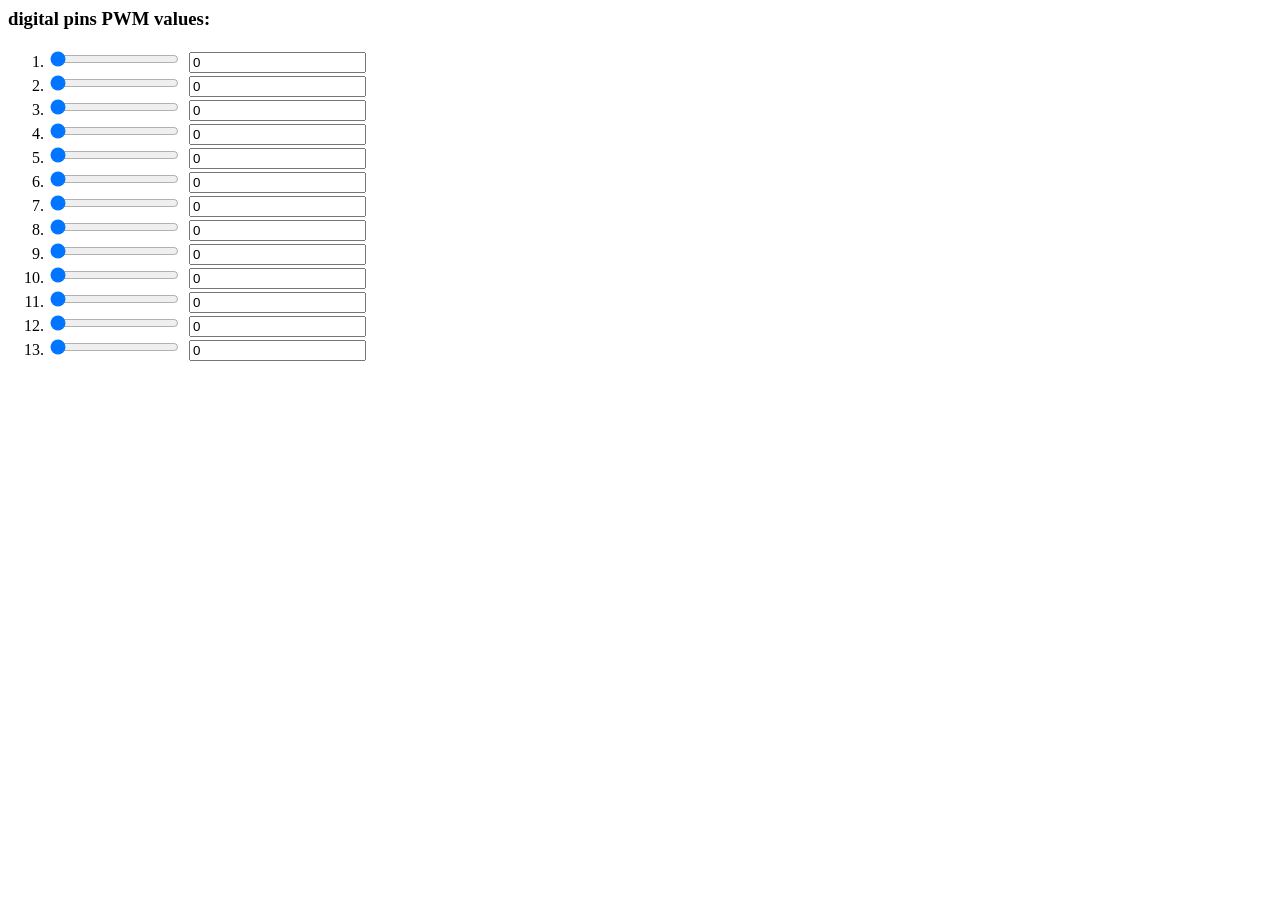
==== restduino_control.html @ a7f1d76b "experimental html5 controller" ====
<html>
	<head>
		<title>RESDuino Controller</title>
	</head>
	<body>
	
		<h3>digital pins PWM values:</h3>
		<ol>
			<li><input id="d1Input" type="range" min="0" max="255" value="0" onChange="updateDisplay('display1',this.value)" onMouseUp="sendToRestduino(1,this.value)">&nbsp;
				<input id="display1" type="text" value="0"></li>
			<li><input id="d2Input" type="range" min="0" max="255" value="0" onChange="updateDisplay('display2',this.value)" onMouseUp="sendToRestduino(2,this.value)">&nbsp;
				<input id="display2" type="text" value="0"></li>
			<li><input id="d3Input" type="range" min="0" max="255" value="0" onChange="updateDisplay('display3',this.value)" onMouseUp="sendToRestduino(3,this.value)">&nbsp;
				<input id="display3" type="text" value="0"></li>
			<li><input id="d4Input" type="range" min="0" max="255" value="0" onChange="updateDisplay('display4',this.value)" onMouseUp="sendToRestduino(4,this.value)">&nbsp;
				<input id="display4" type="text" value="0"></li>
			<li><input id="d5Input" type="range" min="0" max="255" value="0" onChange="updateDisplay('display5',this.value)" onMouseUp="sendToRestduino(5,this.value)">&nbsp;
				<input id="display5" type="text" value="0"></li>
			<li><input id="d6Input" type="range" min="0" max="255" value="0" onChange="updateDisplay('display6',this.value)" onMouseUp="sendToRestduino(6,this.value)">&nbsp;
				<input id="display6" type="text" value="0"></li>
			<li><input id="d7Input" type="range" min="0" max="255" value="0" onChange="updateDisplay('display7',this.value)" onMouseUp="sendToRestduino(7,this.value)">&nbsp;
				<input id="display7" type="text" value="0"></li>
			<li><input id="d8Input" type="range" min="0" max="255" value="0" onChange="updateDisplay('display8',this.value)" onMouseUp="sendToRestduino(8,this.value)">&nbsp;
				<input id="display8" type="text" value="0"></li>
			<li><input id="d9Input" type="range" min="0" max="255" value="0" onChange="updateDisplay('display9',this.value)" onMouseUp="sendToRestduino(9,this.value)">&nbsp;
				<input id="display9" type="text" value="0"></li>
			<li><input id="d10Input" type="range" min="0" max="255" value="0" onChange="updateDisplay('display10',this.value)" onMouseUp="sendToRestduino(10,this.value)">&nbsp;
				<input id="display10" type="text" value="0"></li>
			<li><input id="d11Input" type="range" min="0" max="255" value="0" onChange="updateDisplay('display11',this.value)" onMouseUp="sendToRestduino(11,this.value)">&nbsp;
				<input id="display11" type="text" value="0"></li>
			<li><input id="d12Input" type="range" min="0" max="255" value="0" onChange="updateDisplay('display12',this.value)" onMouseUp="sendToRestduino(12,this.value)">&nbsp;
				<input id="display12" type="text" value="0"></li>
			<li><input id="d13Input" type="range" min="0" max="255" value="0" onChange="updateDisplay('display13',this.value)" onMouseUp="sendToRestduino(13,this.value)">&nbsp;
				<input id="display13" type="text" value="0"></li>
		</ol>
		
		<script>
			
			function updateDisplay(control, value){
				
				document.getElementById(control).value = value;
			}
			
			function sendToRestduino(pin, value){
				
				// debug
				console.log('sending ' + value + ' to pin ' + pin);
				
				restduinoReq = new XMLHttpRequest();
				restduinoReq.open('GET', 'http://10.0.1.53/' + pin + '/' + value, true);
				restduinoReq.onreadystatechange = restduinoRes;
				restduinoReq.send();
				
				function restduinoRes(){
					
					console.log('got response from restduino');
					
					if(this.readyState == 4){
						if(this.status == 200){
							console.log(this.status);
						}
					}
				}
			}
			
		</script>
	</body>
</html>
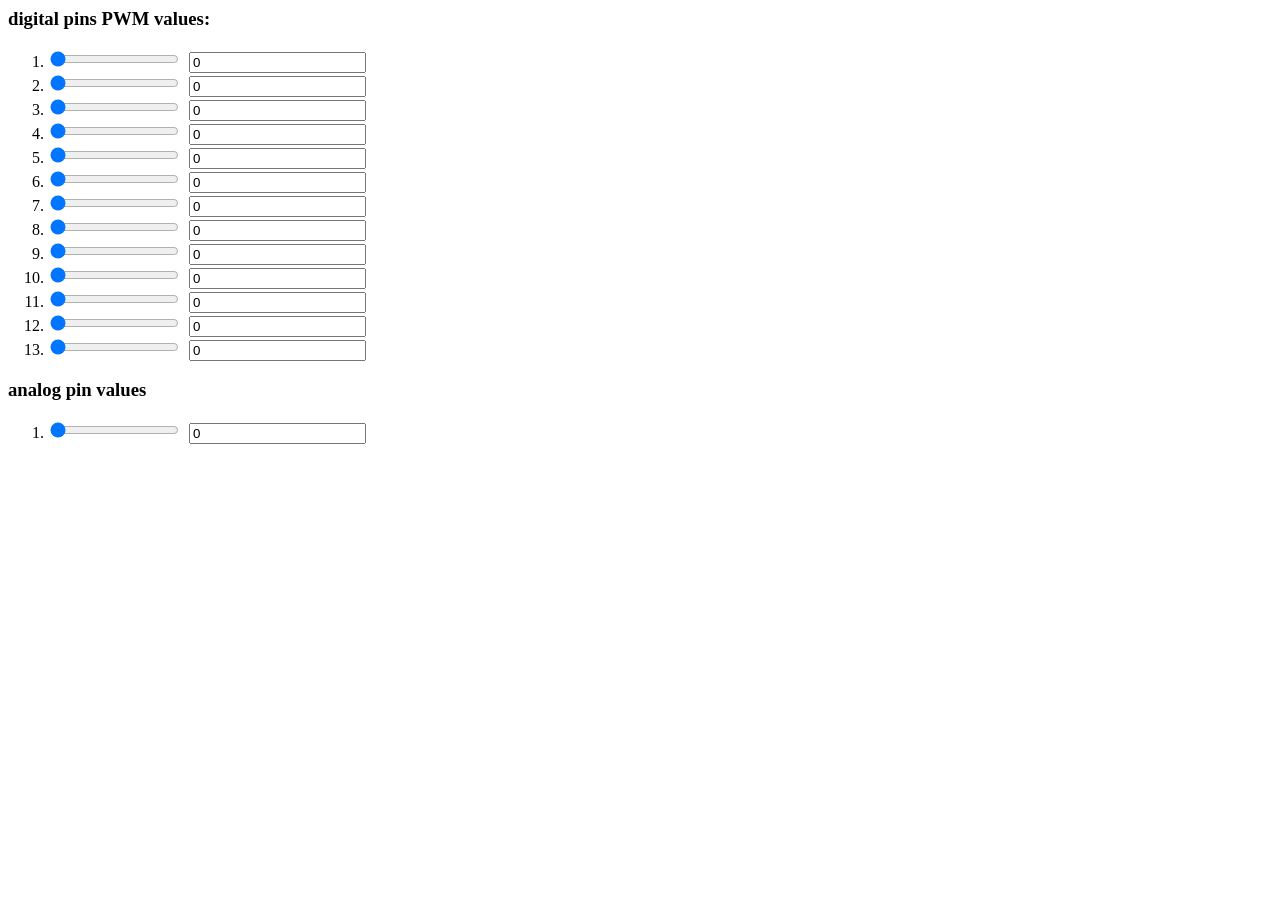
==== commit 27ca8275: "WIP improvements to html5 controller" ====
--- a/restduino_control.html
+++ b/restduino_control.html
@@ -6,48 +6,102 @@
 	
 		<h3>digital pins PWM values:</h3>
 		<ol>
-			<li><input id="d1Input" type="range" min="0" max="255" value="0" onChange="updateDisplay('display1',this.value)" onMouseUp="sendToRestduino(1,this.value)">&nbsp;
+			<li><input id="d1Input" type="range" min="0" max="255" value="0" onChange="update_display('display1',this.value)" onMouseUp="set_pin('1', this.value)">&nbsp;
 				<input id="display1" type="text" value="0"></li>
-			<li><input id="d2Input" type="range" min="0" max="255" value="0" onChange="updateDisplay('display2',this.value)" onMouseUp="sendToRestduino(2,this.value)">&nbsp;
+			<li><input id="d2Input" type="range" min="0" max="255" value="0" onChange="update_display('display2',this.value)" onMouseUp="set_pin('2', this.value)">&nbsp;
 				<input id="display2" type="text" value="0"></li>
-			<li><input id="d3Input" type="range" min="0" max="255" value="0" onChange="updateDisplay('display3',this.value)" onMouseUp="sendToRestduino(3,this.value)">&nbsp;
+			<li><input id="d3Input" type="range" min="0" max="255" value="0" onChange="update_display('display3',this.value)" onMouseUp="set_pin('3', this.value)">&nbsp;
 				<input id="display3" type="text" value="0"></li>
-			<li><input id="d4Input" type="range" min="0" max="255" value="0" onChange="updateDisplay('display4',this.value)" onMouseUp="sendToRestduino(4,this.value)">&nbsp;
+			<li><input id="d4Input" type="range" min="0" max="255" value="0" onChange="update_display('display4',this.value)" onMouseUp="set_pin('4',this.value)">&nbsp;
 				<input id="display4" type="text" value="0"></li>
-			<li><input id="d5Input" type="range" min="0" max="255" value="0" onChange="updateDisplay('display5',this.value)" onMouseUp="sendToRestduino(5,this.value)">&nbsp;
+			<li><input id="d5Input" type="range" min="0" max="255" value="0" onChange="update_display('display5',this.value)" onMouseUp="set_pin('5',this.value)">&nbsp;
 				<input id="display5" type="text" value="0"></li>
-			<li><input id="d6Input" type="range" min="0" max="255" value="0" onChange="updateDisplay('display6',this.value)" onMouseUp="sendToRestduino(6,this.value)">&nbsp;
+			<li><input id="d6Input" type="range" min="0" max="255" value="0" onChange="update_display('display6',this.value)" onMouseUp="set_pin('6',this.value)">&nbsp;
 				<input id="display6" type="text" value="0"></li>
-			<li><input id="d7Input" type="range" min="0" max="255" value="0" onChange="updateDisplay('display7',this.value)" onMouseUp="sendToRestduino(7,this.value)">&nbsp;
+			<li><input id="d7Input" type="range" min="0" max="255" value="0" onChange="update_display('display7',this.value)" onMouseUp="set_pin('7', this.value)">&nbsp;
 				<input id="display7" type="text" value="0"></li>
-			<li><input id="d8Input" type="range" min="0" max="255" value="0" onChange="updateDisplay('display8',this.value)" onMouseUp="sendToRestduino(8,this.value)">&nbsp;
+			<li><input id="d8Input" type="range" min="0" max="255" value="0" onChange="update_display('display8',this.value)" onMouseUp="set_pin('8', this.value)">&nbsp;
 				<input id="display8" type="text" value="0"></li>
-			<li><input id="d9Input" type="range" min="0" max="255" value="0" onChange="updateDisplay('display9',this.value)" onMouseUp="sendToRestduino(9,this.value)">&nbsp;
+			<li><input id="d9Input" type="range" min="0" max="255" value="0" onChange="update_display('display9',this.value)" onMouseUp="set_pin('9',this.value)">&nbsp;
 				<input id="display9" type="text" value="0"></li>
-			<li><input id="d10Input" type="range" min="0" max="255" value="0" onChange="updateDisplay('display10',this.value)" onMouseUp="sendToRestduino(10,this.value)">&nbsp;
+			<li><input id="d10Input" type="range" min="0" max="255" value="0" onChange="update_display('display10',this.value)" onMouseUp="set_pin('10',this.value)">&nbsp;
 				<input id="display10" type="text" value="0"></li>
-			<li><input id="d11Input" type="range" min="0" max="255" value="0" onChange="updateDisplay('display11',this.value)" onMouseUp="sendToRestduino(11,this.value)">&nbsp;
+			<li><input id="d11Input" type="range" min="0" max="255" value="0" onChange="update_display('display11',this.value)" onMouseUp="set_pin('11',this.value)">&nbsp;
 				<input id="display11" type="text" value="0"></li>
-			<li><input id="d12Input" type="range" min="0" max="255" value="0" onChange="updateDisplay('display12',this.value)" onMouseUp="sendToRestduino(12,this.value)">&nbsp;
+			<li><input id="d12Input" type="range" min="0" max="255" value="0" onChange="update_display('display12',this.value)" onMouseUp="set_pin('12', this.value)">&nbsp;
 				<input id="display12" type="text" value="0"></li>
-			<li><input id="d13Input" type="range" min="0" max="255" value="0" onChange="updateDisplay('display13',this.value)" onMouseUp="sendToRestduino(13,this.value)">&nbsp;
+			<li><input id="d13Input" type="range" min="0" max="255" value="0" onChange="update_display('display13',this.value)" onMouseUp="set_pin('13',this.value)">&nbsp;
 				<input id="display13" type="text" value="0"></li>
+		</ol>
+
+		<h3>analog pin values</h3>
+		<ol>
+			<li><input id="a1_input" type="range" min="0" max="1023" value="0" readonly>&nbsp;
+				<input id="display_a1" type="text" value="0"></li>
 		</ol>
 		
 		<script>
-			
-			function updateDisplay(control, value){
+		
+			var restduino_host = "restduino.local";
+
+			// check initial status
+			update_status();
+
+			// start timer to periodically update status
+			setInterval(update_status, 1000);
+
+			function update_status(){
+				// check to see if we can reach RESTduino
+				get_pin(restduino_host, "1", function(connected){
+					if(connected){
+						// todo: enable controls
+	
+						// read analog pins
+						get_pin(restduino_host, "a1", function(valid_response){
+							// debug
+							console.log(valid_response.A1);
+							if(valid_response){
+								update_display("a1_input", valid_response.A1);
+								update_display("display_a1", valid_response.A1);
+							}
+						});
+					} else {
+						// todo: disable controls
+					}
+				});
+			}
+
+			// check pin value
+			function get_pin(restduino_host, pin, callback){
+				console.log("Attempting to read pin " + pin +  " on " + restduino_host + "...");
+				ping_req = new XMLHttpRequest();
+				ping_req.open("GET", "http://" + restduino_host + "/" + pin, true);
+				ping_req.onreadystatechange = function(){
+					console.log("ping request state: " + this.readyState);
+					if(this.readyState === 4){
+						if(this.status === 200){
+							console.log("RESTduino responded with HTTP status " + this.status);
+							callback(JSON.parse(this.responseText));
+						} else {
+							console.log("Unable to reach RESTduino");
+							callback(false);
+						}
+					}
+				};
+				ping_req.send();
+			}
 				
+			function update_display(control, value){
 				document.getElementById(control).value = value;
 			}
 			
-			function sendToRestduino(pin, value){
+			function set_pin(pin, value){
 				
 				// debug
 				console.log('sending ' + value + ' to pin ' + pin);
 				
 				restduinoReq = new XMLHttpRequest();
-				restduinoReq.open('GET', 'http://10.0.1.53/' + pin + '/' + value, true);
+				restduinoReq.open('GET', 'http://restduino.local/' + pin + '/' + value, true);
 				restduinoReq.onreadystatechange = restduinoRes;
 				restduinoReq.send();
 				
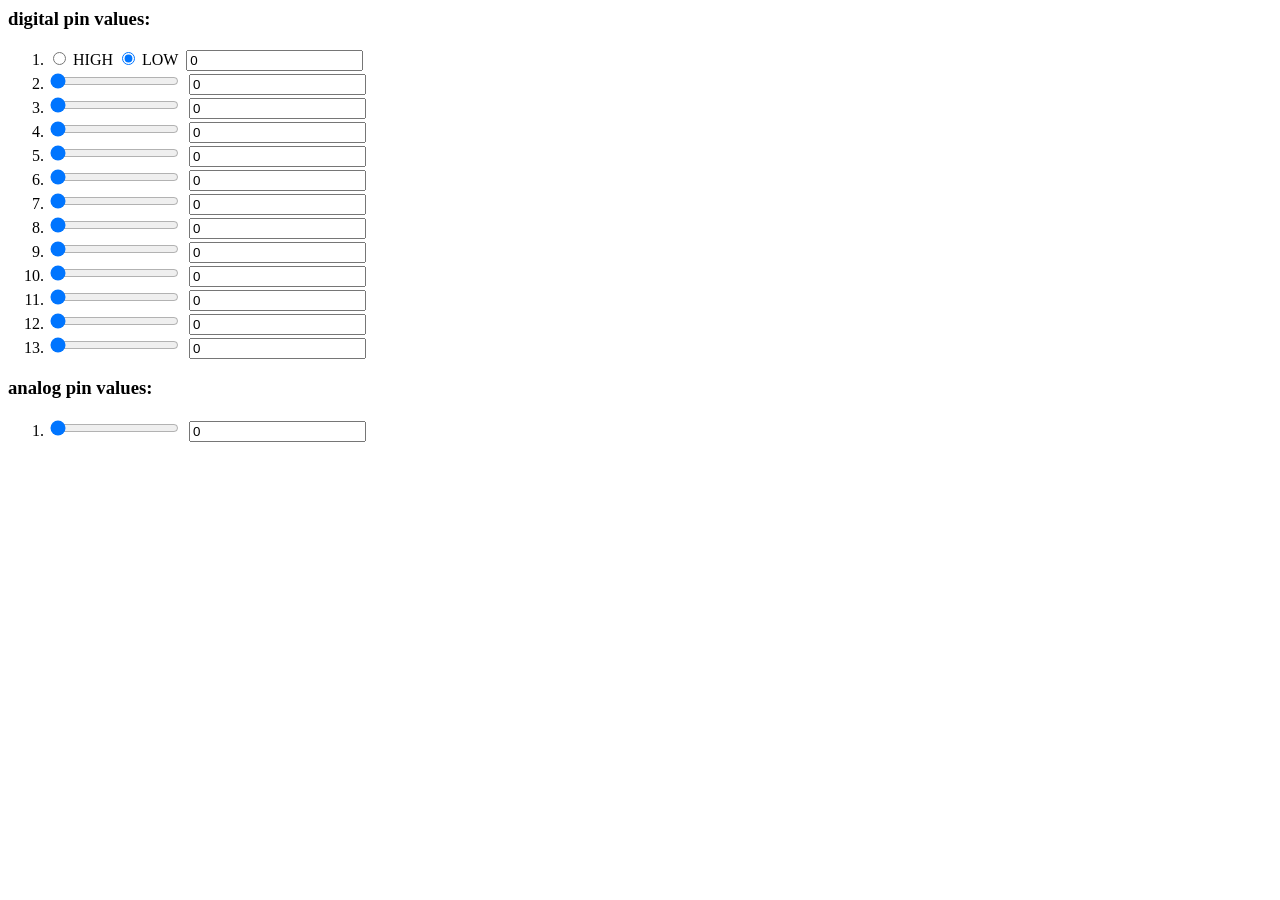
==== commit 23924b4d: "more controller WIP" ====
--- a/restduino_control.html
+++ b/restduino_control.html
@@ -4,10 +4,10 @@
 	</head>
 	<body>
 	
-		<h3>digital pins PWM values:</h3>
+		<h3>digital pin values:</h3>
 		<ol>
-			<li><input id="d1Input" type="range" min="0" max="255" value="0" onChange="update_display('display1',this.value)" onMouseUp="set_pin('1', this.value)">&nbsp;
-				<input id="display1" type="text" value="0"></li>
+			<li><input id="d1Input" name="d1_input" type="radio" value="HIGH" onMouseeUp="set_pin('D1', this.value)">&nbsp;HIGH&nbsp;<input id="d1Input" name="d1_input" type="radio" value="LOW" checked onMouseUp="set_pin('D1', this.value)">&nbsp;LOW&nbsp;
+				<input id="display_d1" type="text" value="0"></li>
 			<li><input id="d2Input" type="range" min="0" max="255" value="0" onChange="update_display('display2',this.value)" onMouseUp="set_pin('2', this.value)">&nbsp;
 				<input id="display2" type="text" value="0"></li>
 			<li><input id="d3Input" type="range" min="0" max="255" value="0" onChange="update_display('display3',this.value)" onMouseUp="set_pin('3', this.value)">&nbsp;
@@ -34,7 +34,7 @@
 				<input id="display13" type="text" value="0"></li>
 		</ol>
 
-		<h3>analog pin values</h3>
+		<h3>analog pin values:</h3>
 		<ol>
 			<li><input id="a1_input" type="range" min="0" max="1023" value="0" readonly>&nbsp;
 				<input id="display_a1" type="text" value="0"></li>
@@ -55,7 +55,16 @@
 				get_pin(restduino_host, "1", function(connected){
 					if(connected){
 						// todo: enable controls
-	
+/*
+						// read selected digital pins
+						get_pin(restduino_host, "D1", function(valid_response){
+							// debug
+							console.log(valid_response);
+							if(valid_response){
+								update_display("display_d1", valid_response.D1);
+							}
+						});
+*/	
 						// read analog pins
 						get_pin(restduino_host, "a1", function(valid_response){
 							// debug
